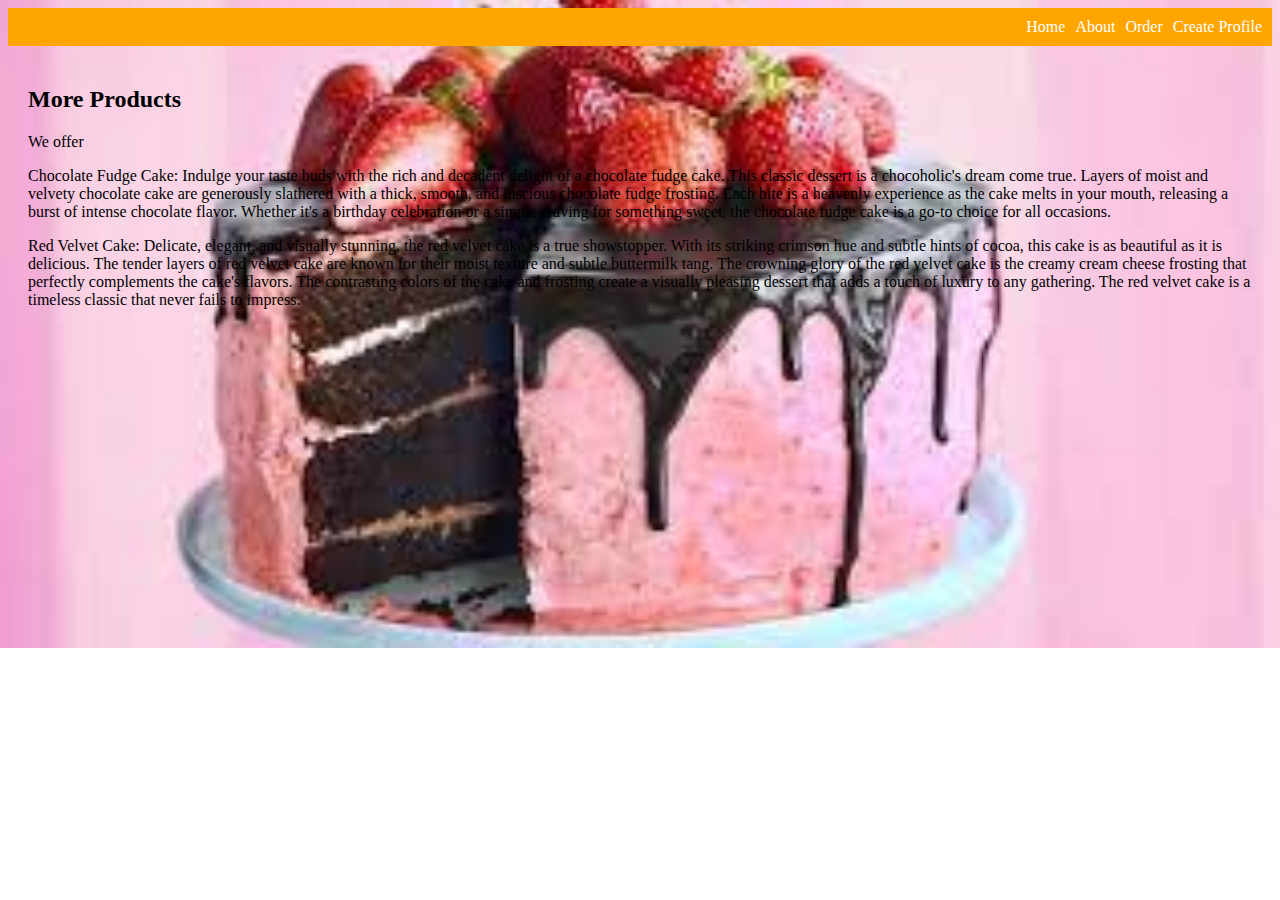
==== product.html @ c6d8fb19 "created new website cakes_sweetness_cafe" ====
<!DOCTYPE html>
<html>
<head>
  <title>Cakes Sweetness Café - More Products</title>
  <link rel="stylesheet" type="text/css" href="style.css">
</head>
<body>
  <header>
    <nav>
      <ul>
        <li><a href="index.html">Home</a></li>
        <li><a href="#about">About</a></li>
        <li><a href="#order">Order</a></li>
        <li><a href="#" onclick="toggleLogin()">Create Profile</a></li>
      </ul>
    </nav>
  </header>

  <section id="more-products">
    <h2>More Products</h2>
    <p>We offer</p>
   <p>
    Chocolate Fudge Cake: Indulge your taste buds with the rich and decadent delight of a chocolate fudge cake. This classic dessert is a chocoholic's dream come true. Layers of moist and velvety chocolate cake are generously slathered with a thick, smooth, and luscious chocolate fudge frosting. Each bite is a heavenly experience as the cake melts in your mouth, releasing a burst of intense chocolate flavor. Whether it's a birthday celebration or a simple craving for something sweet, the chocolate fudge cake is a go-to choice for all occasions.
   </p>
   <p>
    Red Velvet Cake: Delicate, elegant, and visually stunning, the red velvet cake is a true showstopper. With its striking crimson hue and subtle hints of cocoa, this cake is as beautiful as it is delicious. The tender layers of red velvet cake are known for their moist texture and subtle buttermilk tang. The crowning glory of the red velvet cake is the creamy cream cheese frosting that perfectly complements the cake's flavors. The contrasting colors of the cake and frosting create a visually pleasing dessert that adds a touch of luxury to any gathering. The red velvet cake is a timeless classic that never fails to impress.
   </p>
  </section>

  <section id="login">
    <h2>Create Profile</h2>
    <button onclick="showLogin()">Create Account</button>
    <button onclick="showLogin()">Log In</button>
  </section>

  <script>
    function toggleLogin() {
      var loginSection = document.getElementById("login");
      loginSection.style.display = loginSection.style.display === "none" ? "block" : "none";
    }

    function showLogin() {
      alert("This feature is not implemented yet.");
    }
   /* function createAccount(event) {
      event.preventDefault();

      var username = document.getElementById("username").value;
      var email = document.getElementById("email").value;
      var password = document.getElementById("password").value;

      // Perform account creation logic here
      // You can use JavaScript to handle form validation, make API requests, etc.
      // For simplicity, we'll just display an alert message with the entered data
      alert("Account created successfully!\n\nUsername: " + username + "\nEmail: " + email + "\nPassword: " + password);
    }*/

  </script>
</body>
</html>
---- style.css ----
body {
    background-image: url("cakes3.jpeg");
    background-repeat: no-repeat;
    background-size: cover;
    color: black;
   /* animation-name: fadeBackround;
    animation-duration: 2s;
    animation-timing-function: ease-in;
    animation-fill-mode: forwards;
    opacity: 0;*/
  }

 /* @keyframes fadeBackground {
    0% {
      opacity: 0;
    }
    
    100% {
      opacity: 1;
    }
  }*/

  header {
    background-color: orange;
    padding: 10px;
  }
  
  nav ul {
    list-style-type: none;
    margin: 0;
    padding: 0;
    display: flex; /* Display the menu items horizontally */
    justify-content: flex-end; /*Aligns items to the right*/
  }
  
  nav ul li {
    margin-left: 10px;
  }
  
  nav ul li:first-child {
    margin-left: auto; /* pushes the create profile tab to the right*/
  }
  nav ul li a {
    color: white;
    text-decoration: none;
  }
  
  section {
    background-color: transparent;
    padding: 20px;
    scroll-margin-block: 20px;
  }
  
  #login {
    display: none;
  }
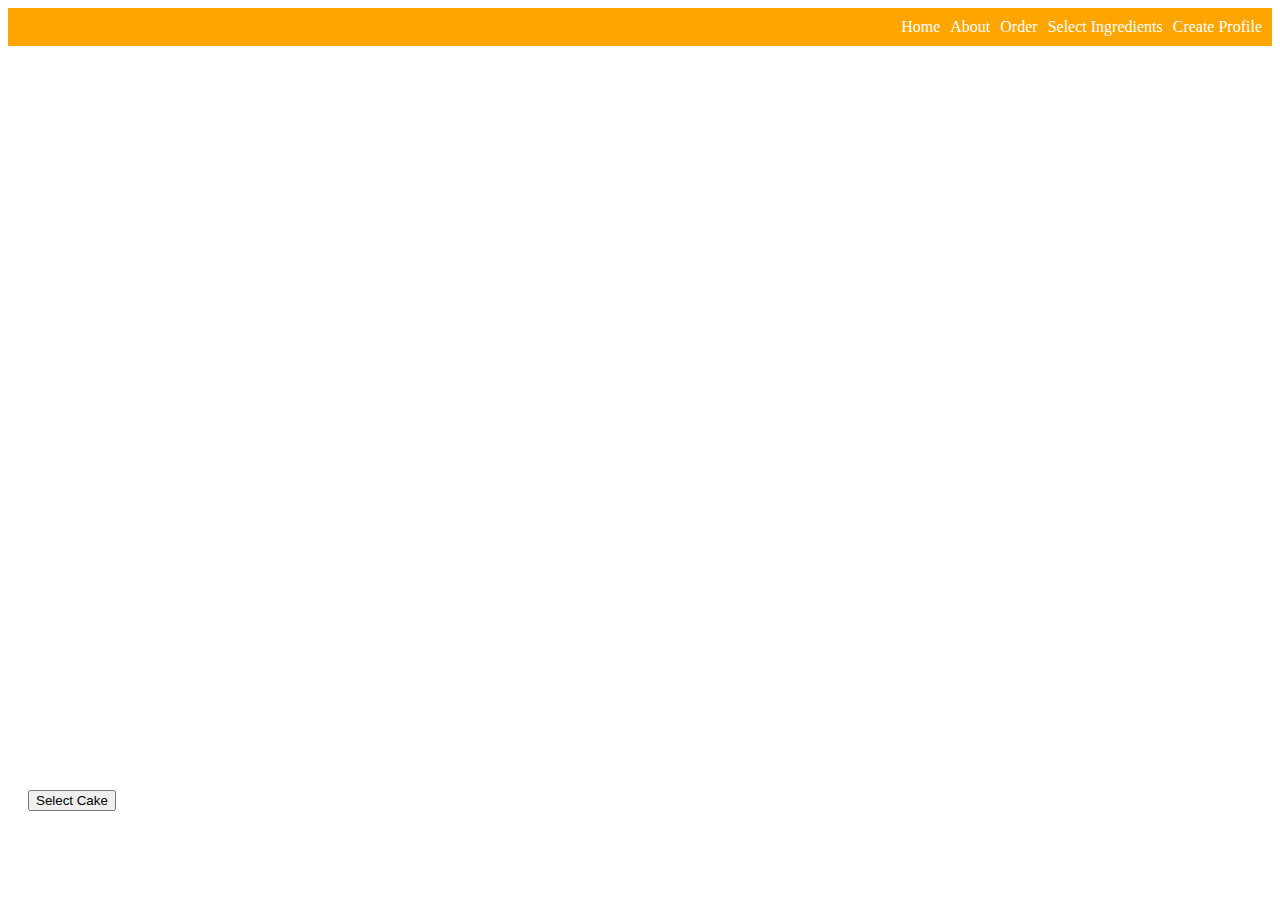
==== commit e9513092: "added web pages for each individual cakes, turned off the login tab" ====
--- a/product.html
+++ b/product.html
@@ -11,6 +11,7 @@
         <li><a href="index.html">Home</a></li>
         <li><a href="#about">About</a></li>
         <li><a href="#order">Order</a></li>
+        <li><a href="select.html">Select Ingredients</a></li>
         <li><a href="#" onclick="toggleLogin()">Create Profile</a></li>
       </ul>
     </nav>
@@ -31,6 +32,33 @@
     <h2>Create Profile</h2>
     <button onclick="showLogin()">Create Account</button>
     <button onclick="showLogin()">Log In</button>
+  </section>
+
+  <section id="ingredients">
+    <h2>Select Ingredients</h2>
+    <ul>
+      <li>All-purpose flour</li>
+      <li>Granulated sugar</li>
+      <li>Unsalted butter</li>
+      <li>Eggs</li>
+      <li>Milk</li>
+      <li>Vanilla extract</li>
+      <li>Baking powder</li>
+      <li>Salt</li>
+      <li>White vinegar</li>
+      <li>Red food coloring</li>
+      <li>Buttermilk</li>
+      <li>Cocoa powder</li>
+      <li>Unsweetened cocoa powder</li>
+      <li>Ground cinnamon</li>
+      <li>Grated carrots</li>
+      <li>Vegetable oil</li>
+      <li>Lemon zest</li>
+      <li>Lemon juice</li>
+      <li>Fresh strawberries</li>
+      <!-- Add more ingredient options here -->
+    </ul>
+    <button onclick="selectCake()">Select Cake</button>
   </section>
 
   <script>
@@ -54,7 +82,118 @@
       // For simplicity, we'll just display an alert message with the entered data
       alert("Account created successfully!\n\nUsername: " + username + "\nEmail: " + email + "\nPassword: " + password);
     }*/
+    function selectCake() {
+      var selectedIngredients = getSelectedIngredients();
+      
+      // Check the selected ingredients to determine the cake type
+      if (
+        selectedIngredients.includes("All-purpose flour") &&
+        selectedIngredients.includes("Granulated sugar") &&
+        selectedIngredients.includes("Unsalted butter") &&
+        selectedIngredients.includes("Eggs") &&
+        selectedIngredients.includes("Milk") &&
+        selectedIngredients.includes("Vanilla extract") &&
+        selectedIngredients.includes("Baking powder") &&
+        selectedIngredients.includes("Salt")
+      ) {
+        // Redirect to Vanilla Cake page
+        window.location.href = "vanilla-cake.html";
+      } else if (
+        // Check other ingredient combinations and redirect accordingly
+        selectedIngredients.includes("All-purpose flour") &&
+        selectedIngredients.includes("Granulated sugar") &&
+        selectedIngredients.includes("Unsalted butter") &&
+        selectedIngredients.includes("Eggs") &&
+        selectedIngredients.includes("Milk") &&
+        selectedIngredients.includes("Vanilla extract") &&
+        selectedIngredients.includes("Baking powder") &&
+        selectedIngredients.includes("Salt") &&
+        selectedIngredients.includes("Unsweetened cocoa powder")
+      ) {
+        // Redirect to Chocolate Cake page
+        window.location.href = "chocolate-cake.html";
+      } else if (
+        // Check other ingredient combinations and redirect accordingly
+        selectedIngredients.includes("All-purpose flour") &&
+        selectedIngredients.includes("Granulated sugar") &&
+        selectedIngredients.includes("Unsalted butter") &&
+        selectedIngredients.includes("Eggs") &&
+        selectedIngredients.includes("Buttermilk") &&
+        selectedIngredients.includes("Vanilla extract") &&
+        selectedIngredients.includes("Baking powder") &&
+        selectedIngredients.includes("Salt") &&
+        selectedIngredients.includes("Cocoa powder") &&
+        selectedIngredients.includes("Red food coloring") &&
+        selectedIngredients.includes("White vinegar")
+      ) {
+        // Redirect to Red Velvet Cake page
+        window.location.href = "red_velvet-cake.html";
+      } else if (
+        // Check other ingredient combinations and redirect accordingly
+        selectedIngredients.includes("All-purpose flour") &&
+        selectedIngredients.includes("Granulated sugar") &&
+        selectedIngredients.includes("Eggs") &&
+        selectedIngredients.includes("Vegetable oil") &&
+        selectedIngredients.includes("Vanilla extract") &&
+        selectedIngredients.includes("Baking powder") &&
+        selectedIngredients.includes("Salt") &&
+        selectedIngredients.includes("Ground cinnamon") &&
+        selectedIngredients.includes("Grated carrots")
+      ) {
+        // Redirect to Carrot Cake page
+        window.location.href = "carrot-cake.html";
+      } else if (
+        // Check other ingredient combinations and redirect accordingly
+        selectedIngredients.includes("All-purpose flour") &&
+        selectedIngredients.includes("Granulated sugar") &&
+        selectedIngredients.includes("Unsalted butter") &&
+        selectedIngredients.includes("Eggs") &&
+        selectedIngredients.includes("Buttermilk") &&
+        selectedIngredients.includes("Vanilla extract") &&
+        selectedIngredients.includes("Baking powder") &&
+        selectedIngredients.includes("Salt") &&
+        selectedIngredients.includes("Lemon zest") &&
+        selectedIngredients.includes("Lemon juice")
+      ) {
+        // Redirect to Lemon Cake page
+        window.location.href = "lemon-cake.html";
+      } else if (
+        // Check other ingredient combinations and redirect accordingly
+        selectedIngredients.includes("All-purpose flour") &&
+        selectedIngredients.includes("Granulated sugar") &&
+        selectedIngredients.includes("Unsalted butter") &&
+        selectedIngredients.includes("Eggs") &&
+        selectedIngredients.includes("Milk") &&
+        selectedIngredients.includes("Vanilla extract") &&
+        selectedIngredients.includes("Baking powder") &&
+        selectedIngredients.includes("Salt") &&
+        selectedIngredients.includes("Fresh strawberries")
+      ) {
+        // Redirect to Strawberry Cake page
+        window.location.href = "strawberry-cake.html";
+      } else {
+        // Redirect to All Cakes page (displaying all cake options)
+        window.location.href = "all-cakes.html";
+      }
+    }
 
+    function getSelectedIngredients() {
+      var ingredientList = document.querySelectorAll("#ingredients li");
+      var selectedIngredients = [];
+      for (var i = 0; i < ingredientList.length; i++) {
+        if (ingredientList[i].classList.contains("selected")) {
+          selectedIngredients.push(ingredientList[i].innerText);
+        }
+      }
+      return selectedIngredients;
+    }
+
+    var ingredientItems = document.querySelectorAll("#ingredients li");
+    for (var i = 0; i < ingredientItems.length; i++) {
+      ingredientItems[i].addEventListener("click", function() {
+        this.classList.toggle("selected");
+      });
+    }
   </script>
 </body>
 </html>
--- a/style.css
+++ b/style.css
@@ -1,8 +1,11 @@
 body {
-    background-image: url("cakes3.jpeg");
-    background-repeat: no-repeat;
-    background-size: cover;
-    color: black;
+    background-image: url("background/Home.png");
+   /* background-color: azure;*/
+    background-repeat: repeat;
+    background-position: cover;
+    background-size: normal;
+   /* background-color: rgba(0, 0, 0, 0.5); /* 50% transparency */
+    color: white;
    /* animation-name: fadeBackround;
     animation-duration: 2s;
     animation-timing-function: ease-in;
@@ -54,4 +57,38 @@
   #login {
     display: none;
   }
+
+  #carousel-container {
+    position: fixed;
+    top: 0;
+    left: 0;
+    right: 0;
+    bottom: 0;
+    z-index: -1;
+    overflow: hidden;
+  }
   
+  #carousel {
+    display: flex;
+    animation: carouselAnimation 3s linear infinite;
+  }
+  
+  .carousel-item {
+    width: 100%;
+    height: 100%;
+    background-position: center;
+    background-size: cover;
+  }
+  
+  @keyframes carouselAnimation {
+    0% { transform: translateX(0%); }
+    100% { transform: translateX(-200%); }
+  }
+
+  img {
+    width: 300px;
+    height: 200px;
+  }
+  
+  
+  
